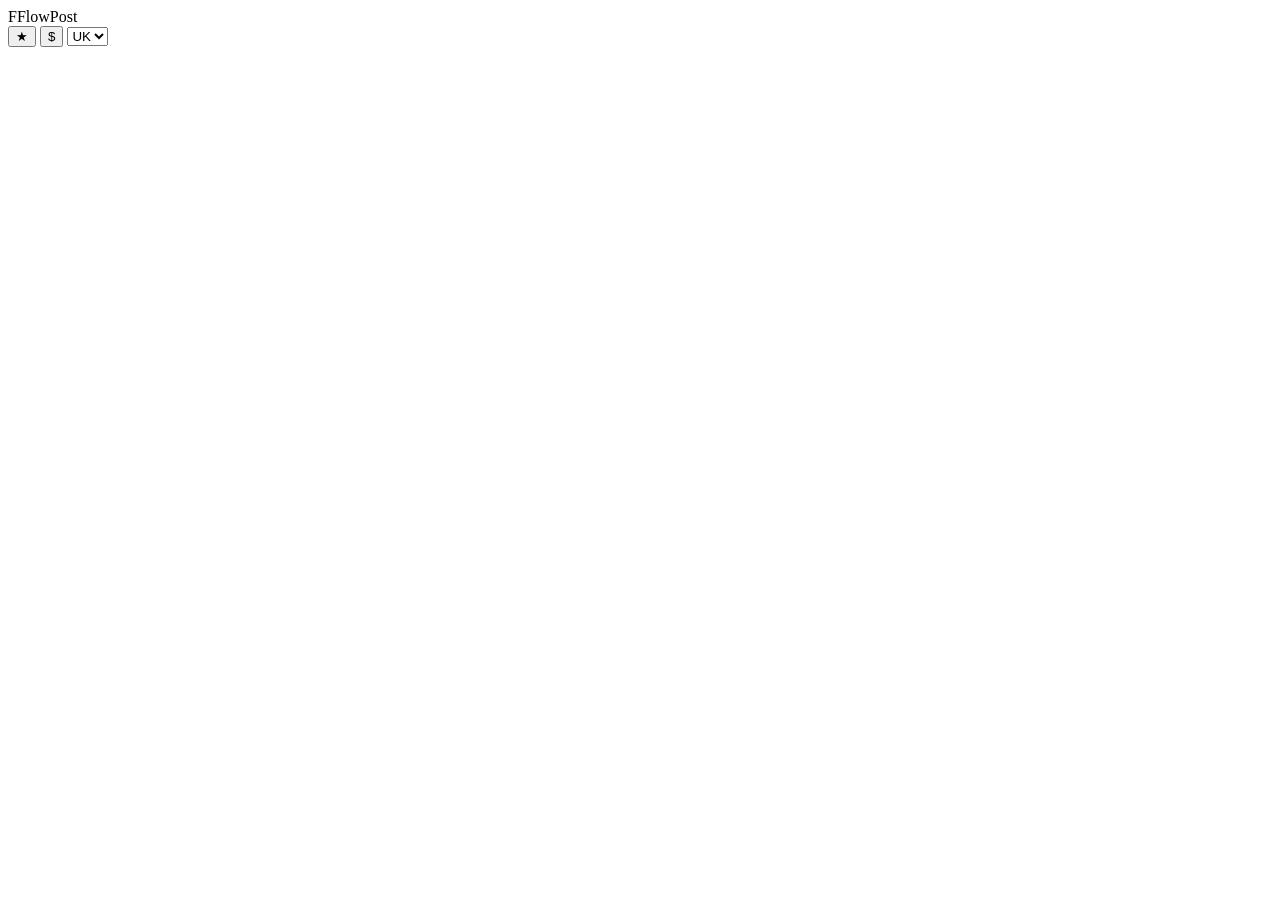
==== flowpost/webapp/static/index.html @ a757b110 "Add Telegram Stars billing Mini App and per-channel post limits Billing Mini App (served by the bot'" ====
<!doctype html>
<html lang="uk">
<head>
<meta charset="utf-8">
<meta name="viewport" content="width=device-width, initial-scale=1, viewport-fit=cover">
<title>FlowPost Billing</title>
<script src="https://telegram.org/js/telegram-web-app.js"></script>
<link rel="stylesheet" href="static/styles.css?v=__V__">
</head>
<body>
<div class="app">
  <header class="topbar">
    <div class="pill brand"><span class="brand-logo">F</span>FlowPost</div>
    <div class="pill switches">
      <button class="seg" type="button" data-currency="stars" aria-label="Stars">★</button>
      <button class="seg" type="button" data-currency="usd" aria-label="USD">$</button>
      <span class="divider"></span>
      <label class="lang">
        <select id="lang" aria-label="Language">
          <option value="uk">UK</option>
          <option value="en">EN</option>
        </select>
      </label>
    </div>
  </header>
  <main id="view"></main>
  <footer id="footer" class="footer"></footer>
</div>
<script src="static/app.js?v=__V__"></script>
</body>
</html>
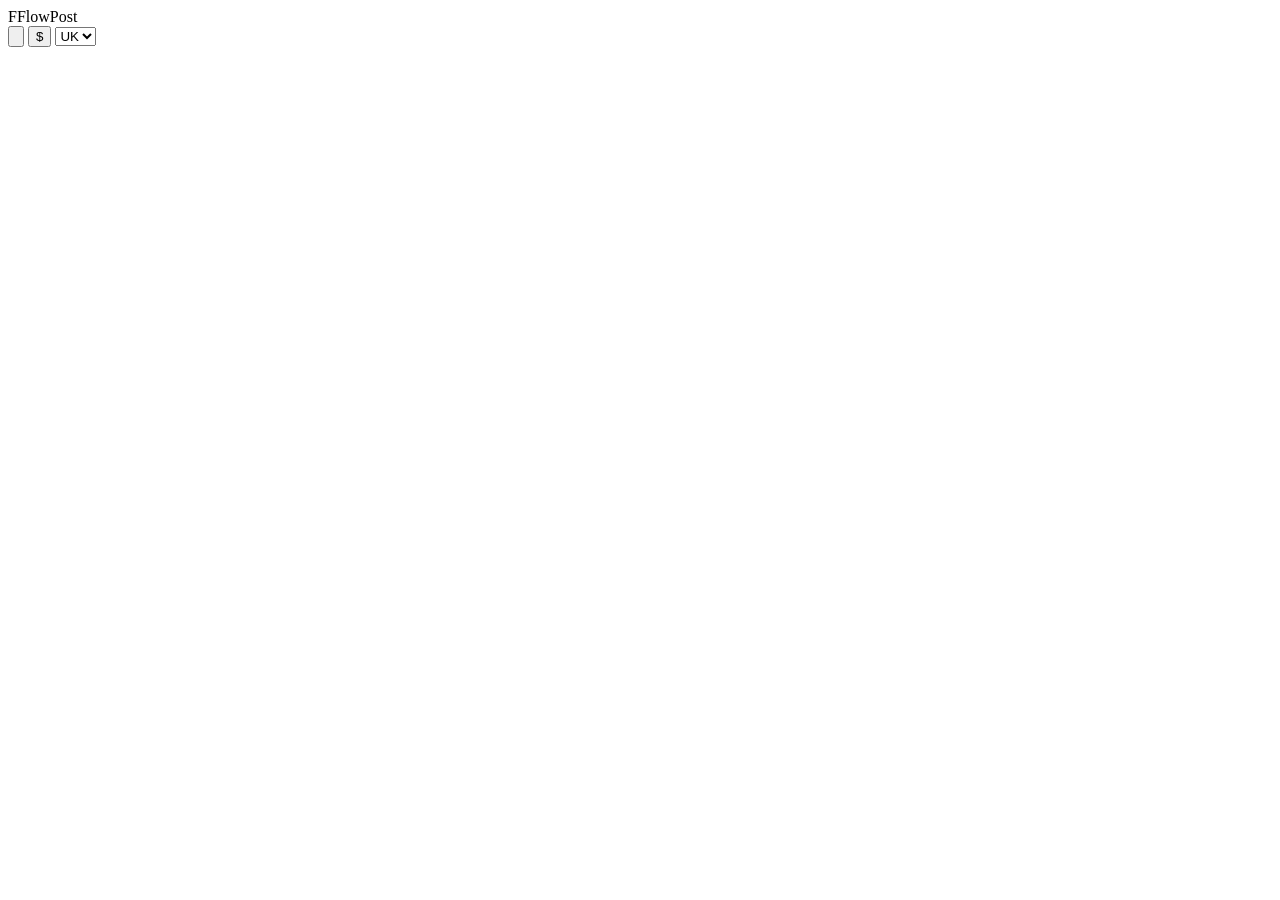
==== commit 611fd351: "Replace all star glyphs in the billing Mini App with a gold SVG icon Swaps the emoji/unicode star ch" ====
--- a/flowpost/webapp/static/index.html
+++ b/flowpost/webapp/static/index.html
@@ -12,7 +12,7 @@
   <header class="topbar">
     <div class="pill brand"><span class="brand-logo">F</span>FlowPost</div>
     <div class="pill switches">
-      <button class="seg" type="button" data-currency="stars" aria-label="Stars">★</button>
+      <button class="seg" type="button" data-currency="stars" aria-label="Stars"><span class="star-icon"><svg xmlns="http://www.w3.org/2000/svg" viewBox="0 0 14 15" fill="#ffc93c"><path fill-rule="evenodd" clip-rule="evenodd" d="M6.63869 12.1902L3.50621 14.1092C3.18049 14.3087 2.75468 14.2064 2.55515 13.8807C2.45769 13.7216 2.42864 13.5299 2.47457 13.3491L2.95948 11.4405C3.13452 10.7515 3.60599 10.1756 4.24682 9.86791L7.6642 8.22716C7.82352 8.15067 7.89067 7.95951 7.81418 7.80019C7.75223 7.67116 7.61214 7.59896 7.47111 7.62338L3.66713 8.28194C2.89387 8.41581 2.1009 8.20228 1.49941 7.69823L0.297703 6.69116C0.00493565 6.44581 -0.0335059 6.00958 0.211842 5.71682C0.33117 5.57442 0.502766 5.48602 0.687982 5.47153L4.35956 5.18419C4.61895 5.16389 4.845 4.99974 4.94458 4.75937L6.36101 1.3402C6.5072 0.987302 6.91179 0.819734 7.26469 0.965925C7.43413 1.03612 7.56876 1.17075 7.63896 1.3402L9.05539 4.75937C9.15496 4.99974 9.38101 5.16389 9.6404 5.18419L13.3322 5.47311C13.713 5.50291 13.9975 5.83578 13.9677 6.2166C13.9534 6.39979 13.8667 6.56975 13.7269 6.68896L10.9114 9.08928C10.7131 9.25826 10.6267 9.52425 10.6876 9.77748L11.5532 13.3733C11.6426 13.7447 11.414 14.1182 11.0427 14.2076C10.8642 14.2506 10.676 14.2208 10.5195 14.1249L7.36128 12.1902C7.13956 12.0544 6.8604 12.0544 6.63869 12.1902Z"/></svg></span></button>
       <button class="seg" type="button" data-currency="usd" aria-label="USD">$</button>
       <span class="divider"></span>
       <label class="lang">
@@ -24,7 +24,6 @@
     </div>
   </header>
   <main id="view"></main>
-  <footer id="footer" class="footer"></footer>
 </div>
 <script src="static/app.js?v=__V__"></script>
 </body>
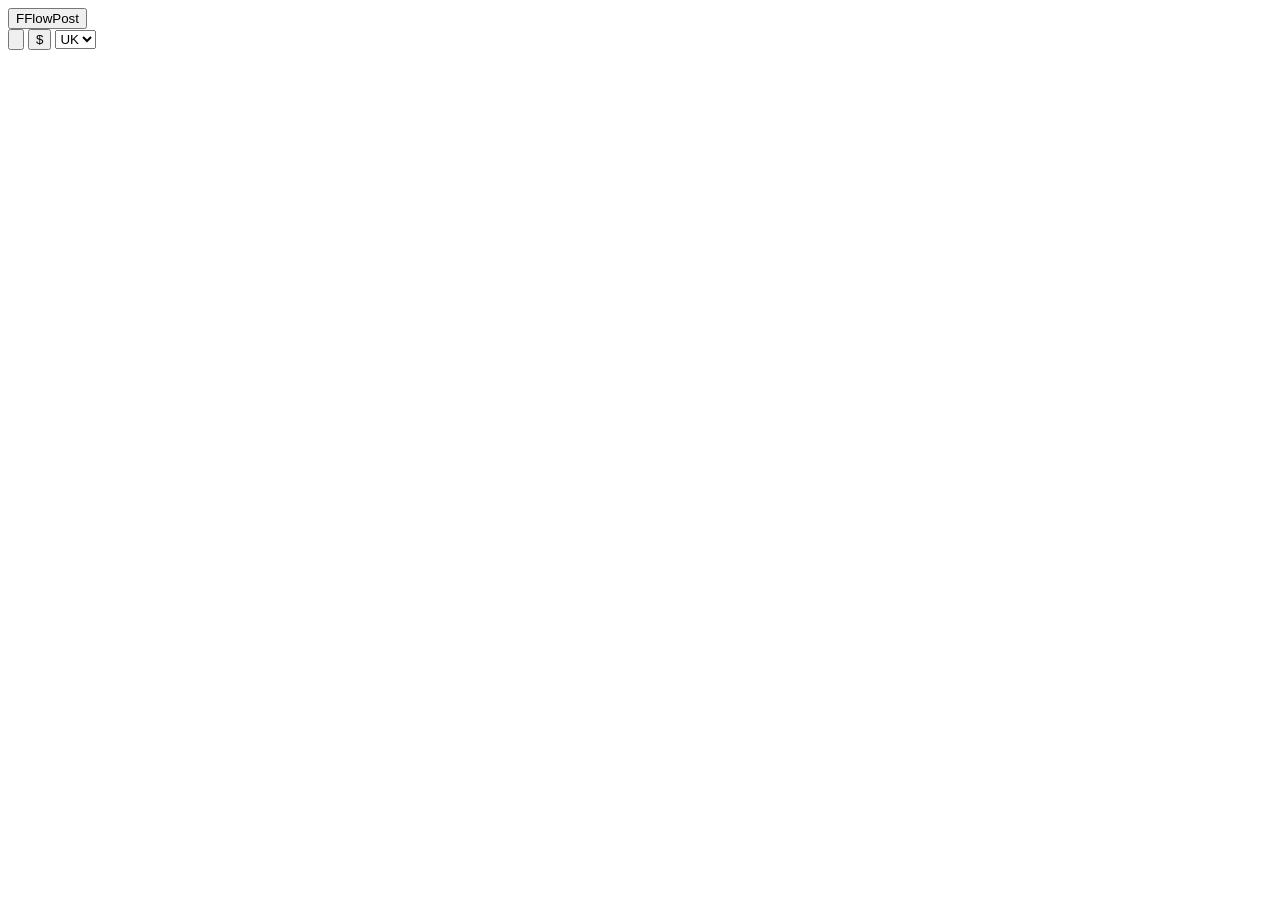
==== commit 06818044: "Make the header logo clickable and show the bot's own avatar Turns the FlowPost brand pill into a bu" ====
--- a/flowpost/webapp/static/index.html
+++ b/flowpost/webapp/static/index.html
@@ -10,7 +10,9 @@
 <body>
 <div class="app">
   <header class="topbar">
-    <div class="pill brand"><span class="brand-logo">F</span>FlowPost</div>
+    <button class="pill brand" id="home-link" type="button">
+      <span class="brand-logo" id="brand-logo">F</span>FlowPost
+    </button>
     <div class="pill switches">
       <button class="seg" type="button" data-currency="stars" aria-label="Stars"><span class="star-icon"><svg xmlns="http://www.w3.org/2000/svg" viewBox="0 0 14 15" fill="#ffc93c"><path fill-rule="evenodd" clip-rule="evenodd" d="M6.63869 12.1902L3.50621 14.1092C3.18049 14.3087 2.75468 14.2064 2.55515 13.8807C2.45769 13.7216 2.42864 13.5299 2.47457 13.3491L2.95948 11.4405C3.13452 10.7515 3.60599 10.1756 4.24682 9.86791L7.6642 8.22716C7.82352 8.15067 7.89067 7.95951 7.81418 7.80019C7.75223 7.67116 7.61214 7.59896 7.47111 7.62338L3.66713 8.28194C2.89387 8.41581 2.1009 8.20228 1.49941 7.69823L0.297703 6.69116C0.00493565 6.44581 -0.0335059 6.00958 0.211842 5.71682C0.33117 5.57442 0.502766 5.48602 0.687982 5.47153L4.35956 5.18419C4.61895 5.16389 4.845 4.99974 4.94458 4.75937L6.36101 1.3402C6.5072 0.987302 6.91179 0.819734 7.26469 0.965925C7.43413 1.03612 7.56876 1.17075 7.63896 1.3402L9.05539 4.75937C9.15496 4.99974 9.38101 5.16389 9.6404 5.18419L13.3322 5.47311C13.713 5.50291 13.9975 5.83578 13.9677 6.2166C13.9534 6.39979 13.8667 6.56975 13.7269 6.68896L10.9114 9.08928C10.7131 9.25826 10.6267 9.52425 10.6876 9.77748L11.5532 13.3733C11.6426 13.7447 11.414 14.1182 11.0427 14.2076C10.8642 14.2506 10.676 14.2208 10.5195 14.1249L7.36128 12.1902C7.13956 12.0544 6.8604 12.0544 6.63869 12.1902Z"/></svg></span></button>
       <button class="seg" type="button" data-currency="usd" aria-label="USD">$</button>
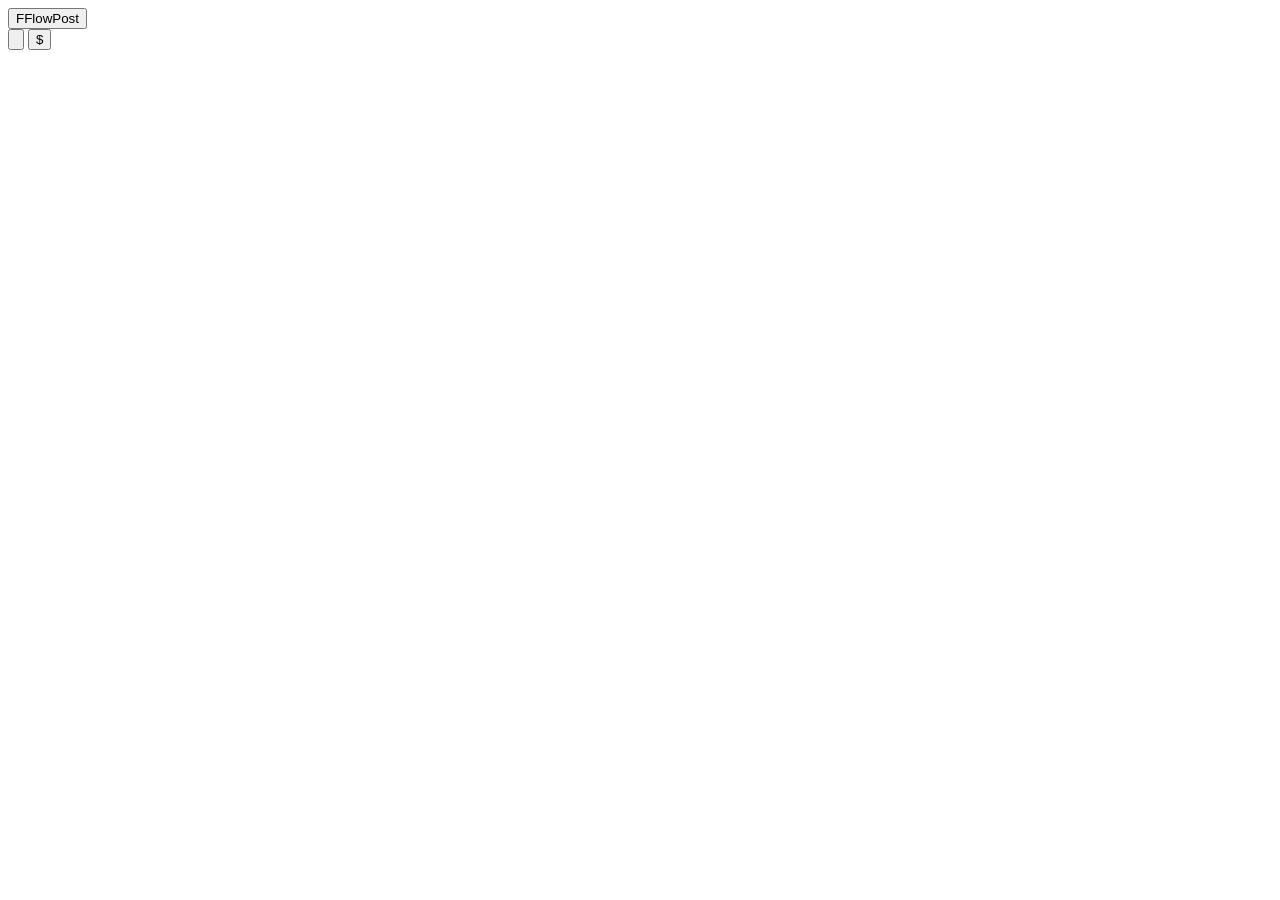
==== commit 4793d296: "Replace native selects in the Mini App with a styled dropdown Native <select> option lists are drawn" ====
--- a/flowpost/webapp/static/index.html
+++ b/flowpost/webapp/static/index.html
@@ -17,12 +17,7 @@
       <button class="seg" type="button" data-currency="stars" aria-label="Stars"><span class="star-icon"><svg xmlns="http://www.w3.org/2000/svg" viewBox="0 0 14 15" fill="#ffc93c"><path fill-rule="evenodd" clip-rule="evenodd" d="M6.63869 12.1902L3.50621 14.1092C3.18049 14.3087 2.75468 14.2064 2.55515 13.8807C2.45769 13.7216 2.42864 13.5299 2.47457 13.3491L2.95948 11.4405C3.13452 10.7515 3.60599 10.1756 4.24682 9.86791L7.6642 8.22716C7.82352 8.15067 7.89067 7.95951 7.81418 7.80019C7.75223 7.67116 7.61214 7.59896 7.47111 7.62338L3.66713 8.28194C2.89387 8.41581 2.1009 8.20228 1.49941 7.69823L0.297703 6.69116C0.00493565 6.44581 -0.0335059 6.00958 0.211842 5.71682C0.33117 5.57442 0.502766 5.48602 0.687982 5.47153L4.35956 5.18419C4.61895 5.16389 4.845 4.99974 4.94458 4.75937L6.36101 1.3402C6.5072 0.987302 6.91179 0.819734 7.26469 0.965925C7.43413 1.03612 7.56876 1.17075 7.63896 1.3402L9.05539 4.75937C9.15496 4.99974 9.38101 5.16389 9.6404 5.18419L13.3322 5.47311C13.713 5.50291 13.9975 5.83578 13.9677 6.2166C13.9534 6.39979 13.8667 6.56975 13.7269 6.68896L10.9114 9.08928C10.7131 9.25826 10.6267 9.52425 10.6876 9.77748L11.5532 13.3733C11.6426 13.7447 11.414 14.1182 11.0427 14.2076C10.8642 14.2506 10.676 14.2208 10.5195 14.1249L7.36128 12.1902C7.13956 12.0544 6.8604 12.0544 6.63869 12.1902Z"/></svg></span></button>
       <button class="seg" type="button" data-currency="usd" aria-label="USD">$</button>
       <span class="divider"></span>
-      <label class="lang">
-        <select id="lang" aria-label="Language">
-          <option value="uk">UK</option>
-          <option value="en">EN</option>
-        </select>
-      </label>
+      <div class="lang" id="lang"></div>
     </div>
   </header>
   <main id="view"></main>
